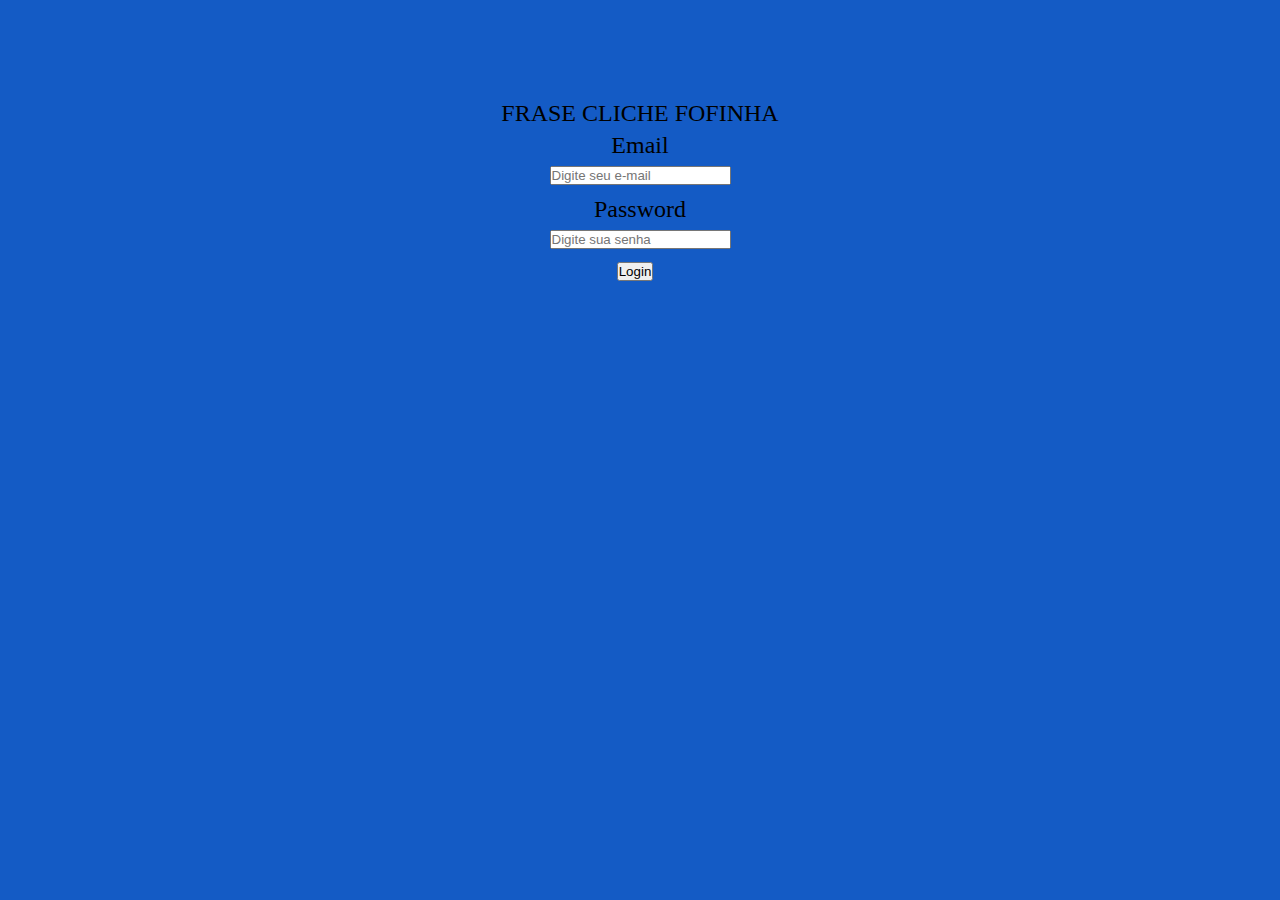
==== index.html @ 94e8417f "Adicionado tela de login em repositorio particular" ====
<!DOCTYPE html>
<html lang="pt-br">
<head>
    <meta charset="UTF-8">
    <title>Login</title>
    <link rel="stylesheet" href="css/all.css">
    <link rel="stylesheet" href="plugins/bootstrap/css/bootstrap.min.css">
    <link rel="stylesheet" href="plugins/fontawesome/css/all.min.css">
    <title>Healt TRack</title>
</head>
<body>
    <div class="telaLogin">
        

        <div class="formulario">
            <div class="titulo">FRASE CLICHE FOFINHA</div>
            <div class="emailLogin">
                <label class="textEmail">Email</label>
                <div class="labelEmail">
                <input type="text"  class="labelEmail" id="inputEmail" placeholder="Digite seu e-mail">
                </div>            
            </div>


            <div class="senhaLogin">
                <label class="textLogin" id="textLogin">Password</label>
                <div class="senhalogin">
                <input type="password" class="labelSenha" id="inputPassword" placeholder="Digite sua senha">
                </div>
            </div>
            
            

            <div class="botaoLogin" >
                <button class="btn btn-success">Login</button>
            </div>





            
        </div>  
    </div>






















    <script src="plugins/bootstrap/js/bootstrap.min.js"></script>
    <script src="plugins/fontawesome/js/all.min.js"></script>   
</body>

</html>
---- css/all.css ----
@import 'reset.css';
@import 'login.css';
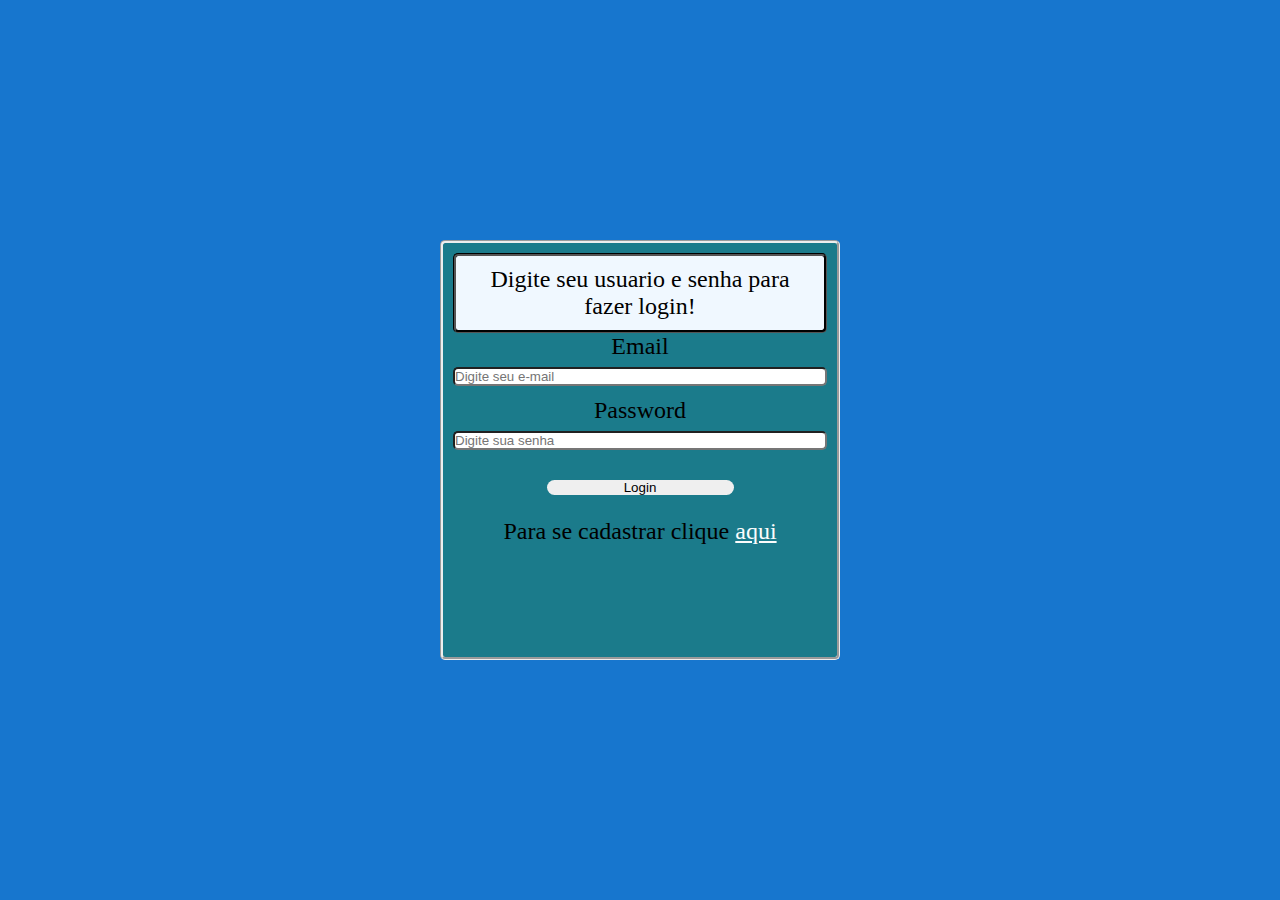
==== commit bfc35f3a: "Acabamento na tela de Login[C" ====
--- a/index.html
+++ b/index.html
@@ -13,29 +13,31 @@
         
 
         <div class="formulario">
-            <div class="titulo">FRASE CLICHE FOFINHA</div>
-            <div class="emailLogin">
-                <label class="textEmail">Email</label>
-                <div class="labelEmail">
-                <input type="text"  class="labelEmail" id="inputEmail" placeholder="Digite seu e-mail">
+            <div class="titulo">Digite seu usuario e senha para fazer login!</div>
+                <div class="emailLogin">
+                    <label class="textEmail">Email</label>
+                    <div class="labelEmail">
+                    <input type="text"  class="labelEmail" id="inputEmail" placeholder="Digite seu e-mail">
                 </div>            
             </div>
 
 
             <div class="senhaLogin">
-                <label class="textLogin" id="textLogin">Password</label>
-                <div class="senhalogin">
-                <input type="password" class="labelSenha" id="inputPassword" placeholder="Digite sua senha">
+                <label class="textLogin">Password</label>
+                    <div class="senhalogin">
+                    <input type="password" class="labelSenha" placeholder="Digite sua senha">
                 </div>
             </div>
             
             
 
             <div class="botaoLogin" >
-                <button class="btn btn-success">Login</button>
+                <button class="textBotao">Login</button>
             </div>
 
-
+        <div class="link">Para se cadastrar clique <a class="textLink"  href="nderecoNovaTela">aqui</a>
+            
+        </div>
 
 
 
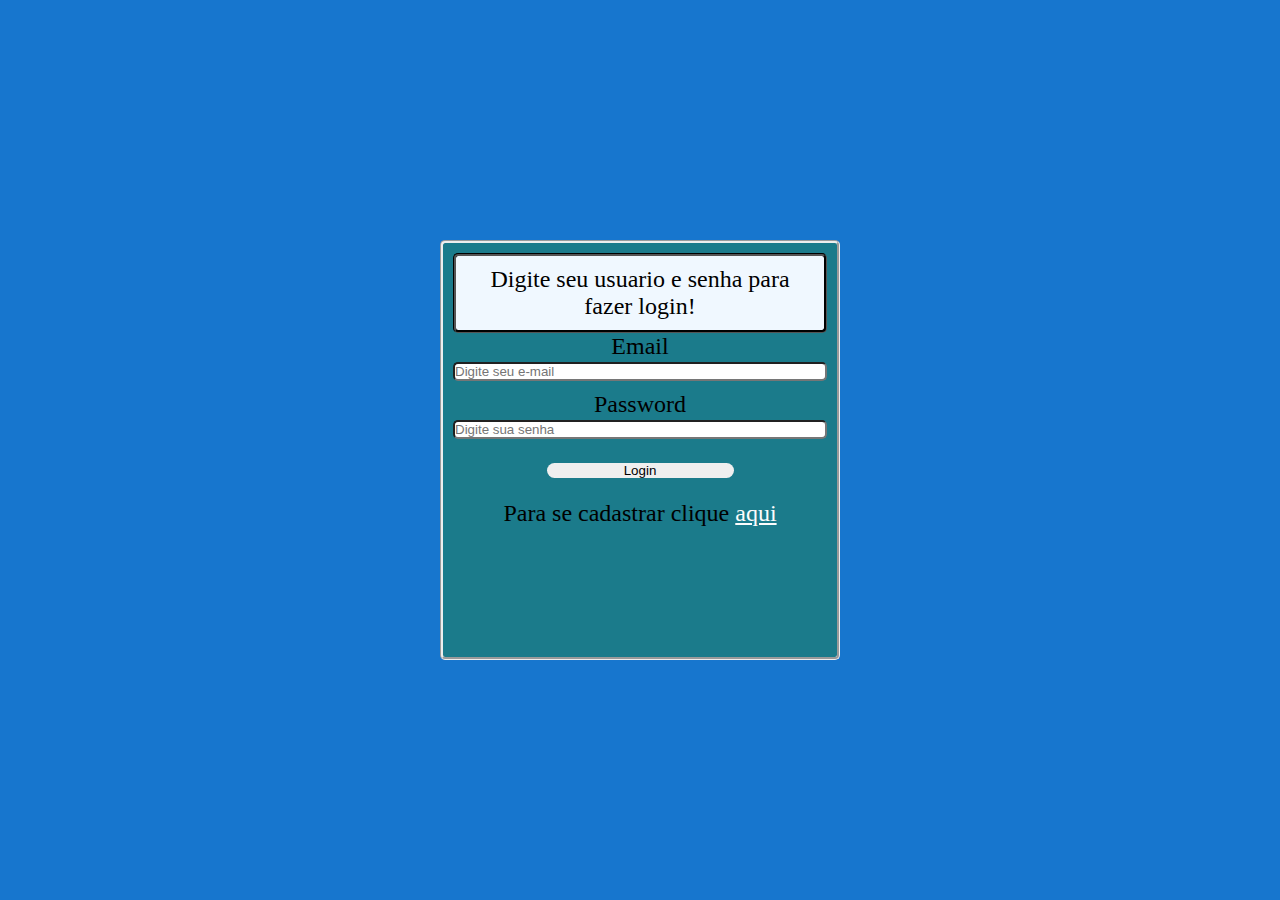
==== commit 870cd3d4: "Enviando arquivos do dashboard" ====
--- a/index.html
+++ b/index.html
@@ -23,7 +23,7 @@
 
 
             <div class="senhaLogin">
-                <label class="textLogin">Password</label>
+                <label class="textSenha">Password</label>
                     <div class="senhalogin">
                     <input type="password" class="labelSenha" placeholder="Digite sua senha">
                 </div>
